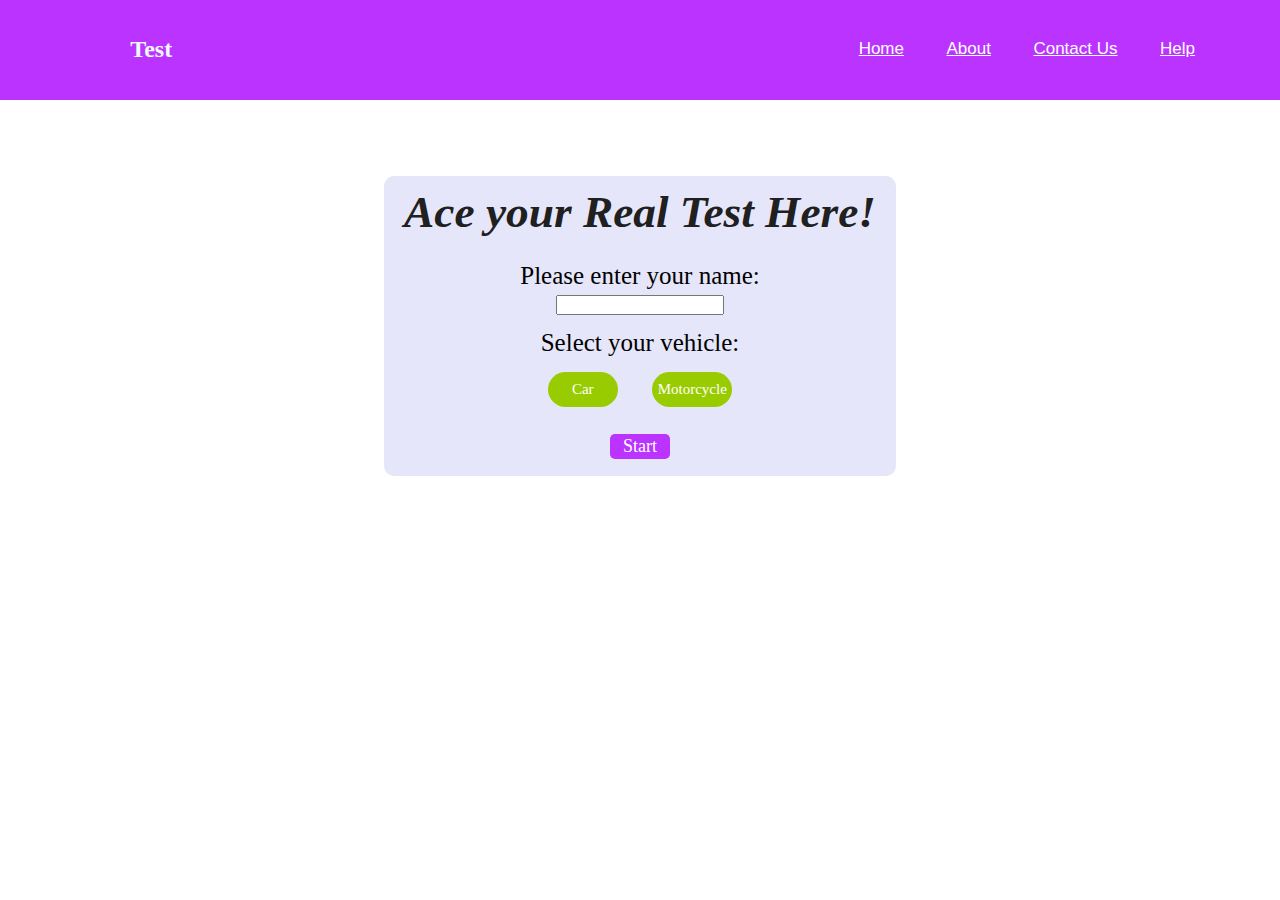
==== index.html @ 17b91fa5 "Merge pull request #1 from wajd-mariam/main" ====
<!DOCTYPE html> 
<html lang="eng">
    <link rel="stylesheet"
          href="https://fonts.googleapis.com/css2?family=Crimson+Pro">
<head>
    <link href="styles.css" rel="styleSheet" type="text/css" >
    <meta charset="UTF-8">
    <meta name="viewport" content="width=device-width">
    <title>Index</title>
</head>
<body>
    <div class="box-area">
        <header>
            <div class="wrapper">
                <div class="logo">
                    <p>Test</p>
                </div>
                <nav>
                    <a href="#">Home</a>
                    <a href="#">About</a>
                    <a href="#">Contact Us</a>
                    <a href="#">Help</a>
                </nav>
            </div>
        </Header>
    </div>
    <div class="Welcome_area">
        <h2>Ace your Real Test Here!</h2>
        <div class="content_area">
            <div class="name_TextBox">
                <div class="name_request">
                    <p>Please enter your name:</p>
                </div>
                <input type="text_box" name="name">            
            </div>
            <div class="vehicle_options">
                <p>Select your vehicle:</p>
            </div>
            <button class="car-button">Car</button>
            <button class="motorcycle-button">Motorcycle</button>   
            <footer>
                <button class="start-button">Start</button>
            </footer>
        </div>
    </div>
</body>

</html>
---- styles.css ----
*{ 
    font-family: 'Times New Roman', Times, serif;
    margin: 0;
    padding: 0;
}

/* General Body */
body {
    text-align: center;
    margin: 0;
    padding: 0;
    background-color:rgb(255, 255, 255);
    font-family: 'Crimson Pro', serif; 
    font-size: large;
    font-weight: 200;
}

/* Wrapper dimensions */
.wrapper{
    width: 1150px;
    margin: 0 auto;
}

/* Navigation Decorations */
header{
    width: 100%;
    height: 100px;
    background-color: #bb33ff;
    margin-top: 0px;
    z-index: 12;
}

/* G1 Driving Test Logo */
.logo{
    float: left;
    line-height: 98px;
    width: 15%;
    font-size: x-large;
    font-weight: bold;
    font-family: 'Times New Roman', Times, serif;
    color: aliceblue;
}

/* Navigation bar content */
nav{
    float: right;
    line-height: 98px;
    font-size: 10px;
    margin: 5 10px;
}

/* Navigation bar options */
a {
    color: #ffffff;
    font-size: 17px;
    font-family: 'Franklin Gothic Medium', 'Arial Narrow', Arial, sans-serif;
    padding: 20px;
}

/* Hovering over options */
a:hover{
    color: #99cc00;
    transition: 0.3s;
}

/* Welcome Box*/
.Welcome_area{
    width: 40%;
    height: 300px;
    margin: auto;
    background-color: #E6E6FA;
    border-radius: 10px;
}

/* Ace your g1... text decorations */
h2{
    padding: 10px;
    text-align: center;
    margin-top: 2cm;
    font-style: italic;
    font-size: 1.2cm;
    color: #202020;
}

/* Start Button */
.start-button{
    height: 25px;
    margin-top: 3ch;
    padding: 0 13px;
    font-size: 18px;
    text-align: center;
    background-color: #bb33ff;
    border-radius: 5px;
    border: none;
    color: #ffffff;
}

/* "Please enter your name:" */
.name_request{
    padding: 3px;
    margin-top: 0.3cm;
    text-align: center;
    font-size: 25px;
}

/* Name text box */
.text_box{
    padding: 3px;
    margin: auto;
    margin-top: 10cm;
    border-radius: 20px;
    border: none;
}

/* Select your vehicle: */
.vehicle_options{
    padding: 3px;
    margin-top: 0.3cm;
    text-align: center;
    font-size: 25px;
}

/* car button */
.car-button{
    margin-top: 0.3cm;
    margin-right: 15px;
    width: 70px;
    height: 35px;
    font-size: 15px;
    font-weight: 300;
    color:#ffffff;
    background-color: #99cc00;
    border: none;
    border-radius: 20px;
}

/* motorcycle button */
.motorcycle-button{
    margin-top: 0.3cm;
    margin-left: 15px;
    width: 80px;
    height: 35px;
    font-size: 15px;
    font-weight: 300;
    color:#ffffff;
    background-color: #99cc00;
    border: none;
    border-radius: 20px;
}


/* Moving pictures to correct positions */
.picQuestionPositioning{
    float: right;
    margin-right: 5cm;
    margin-top: 50px;
}

/* Moving "Next Button" to correct positions */
.nextButtonPositioning{
    float: right;
    margin-right: 5px;
    margin-top: 50px;
    margin-bottom: 10cm;
}
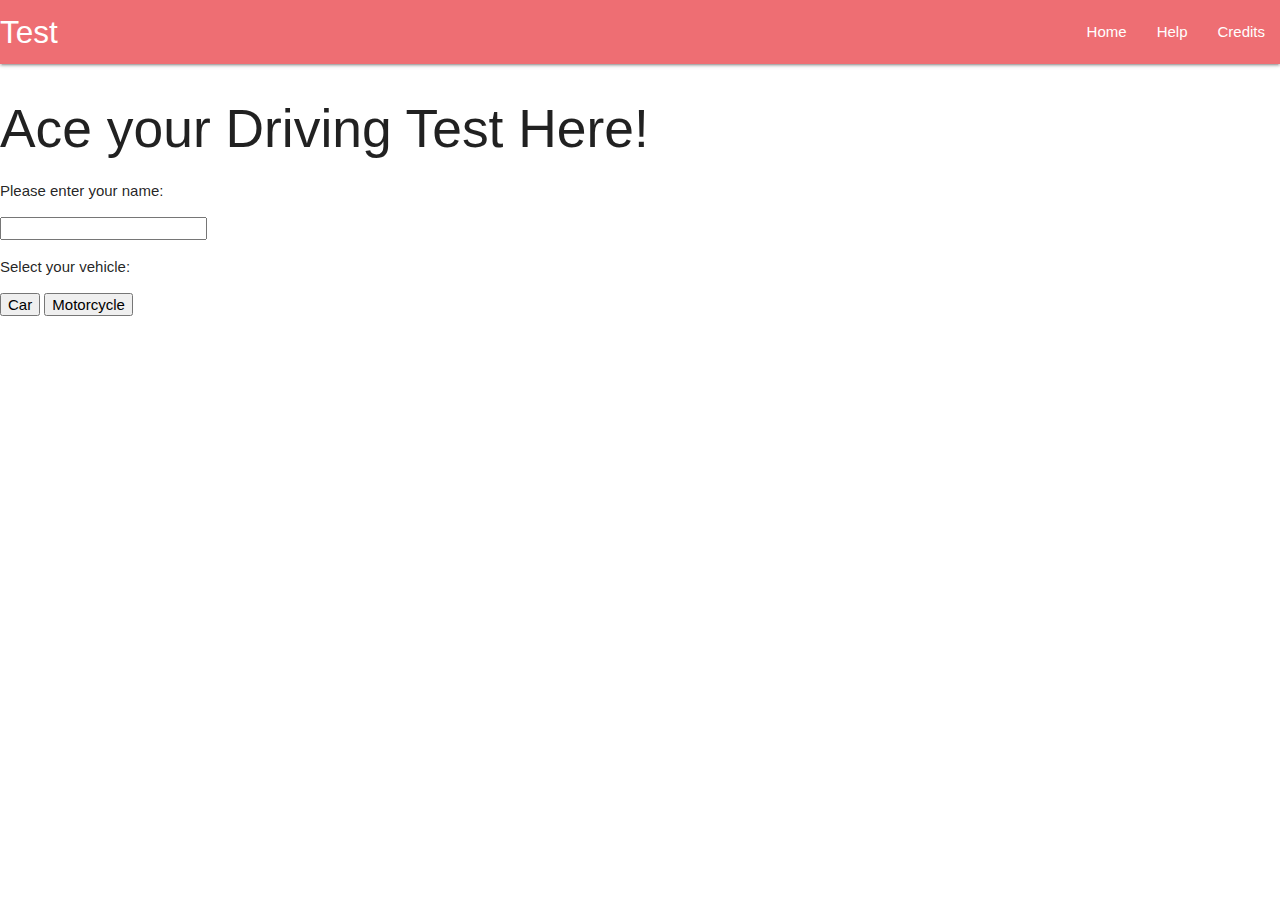
==== commit 60a3260d: "Add files via upload" ====
--- a/index.html
+++ b/index.html
@@ -1,48 +1,41 @@
 <!DOCTYPE html> 
 <html lang="eng">
-    <link rel="stylesheet"
-          href="https://fonts.googleapis.com/css2?family=Crimson+Pro">
-<head>
-    <link href="styles.css" rel="styleSheet" type="text/css" >
-    <meta charset="UTF-8">
-    <meta name="viewport" content="width=device-width">
-    <title>Index</title>
-</head>
-<body>
-    <div class="box-area">
-        <header>
-            <div class="wrapper">
-                <div class="logo">
-                    <p>Test</p>
-                </div>
-                <nav>
-                    <a href="#">Home</a>
-                    <a href="#">About</a>
-                    <a href="#">Contact Us</a>
-                    <a href="#">Help</a>
-                </nav>
+    <head>
+        <title>Index</title>
+        <meta charset="UTF-8">
+        <link rel="stylesheet" href="https://cdnjs.cloudflare.com/ajax/libs/materialize/1.0.0/css/materialize.min.css">
+        <link href="https://fonts.googleapis.com/css2?family=Crimson+Pro">
+        <link href="https://fonts.googleapis.com/icon?family=Material+Icons" rel="stylesheet">
+        <link href="Styles/main_styles.css" rel="styleSheet" type="text/css" >
+    </head>
+    <body>
+        <nav>
+            <div class="nav-wrapper">
+                <a href="#!" class="brand-logo">Test</a>
+                <a href="#" data-target="mobile-demo" class="sidenav-trigger"><i class="material-icons">menu</i></a>
+                <ul class="right hide-on-med-and-down">
+                    <li><a href="index.html">Home</a></li>
+                    <li><a href="help.html">Help</a></li>
+                    <li><a href="credits.html">Credits</a></li>
+                </ul>
             </div>
-        </Header>
-    </div>
-    <div class="Welcome_area">
-        <h2>Ace your Real Test Here!</h2>
-        <div class="content_area">
-            <div class="name_TextBox">
-                <div class="name_request">
-                    <p>Please enter your name:</p>
-                </div>
-                <input type="text_box" name="name">            
+        </nav>
+        <div class="Welcome_area">
+            <h2>Ace your Driving Test Here!</h2>
+            <div class="name_request">
+                <p>Please enter your name:</p>
+                <input id="nameTextBox" type="text_box" name="name"> 
             </div>
             <div class="vehicle_options">
                 <p>Select your vehicle:</p>
             </div>
-            <button class="car-button">Car</button>
-            <button class="motorcycle-button">Motorcycle</button>   
-            <footer>
-                <button class="start-button">Start</button>
-            </footer>
+            <a href="car.html">
+                <button id= "carButton" class="car-button">Car</button>
+            </a>
+            <a href="motorcycle.html">
+                <button id= "motorcycleButton" class="motorcycle-button">Motorcycle</button>
+            </a>
         </div>
-    </div>
-</body>
-
+        <script type="text/javascript"  src="Scripts/script.js" charset="utf-8"></script>
+    </body>
 </html>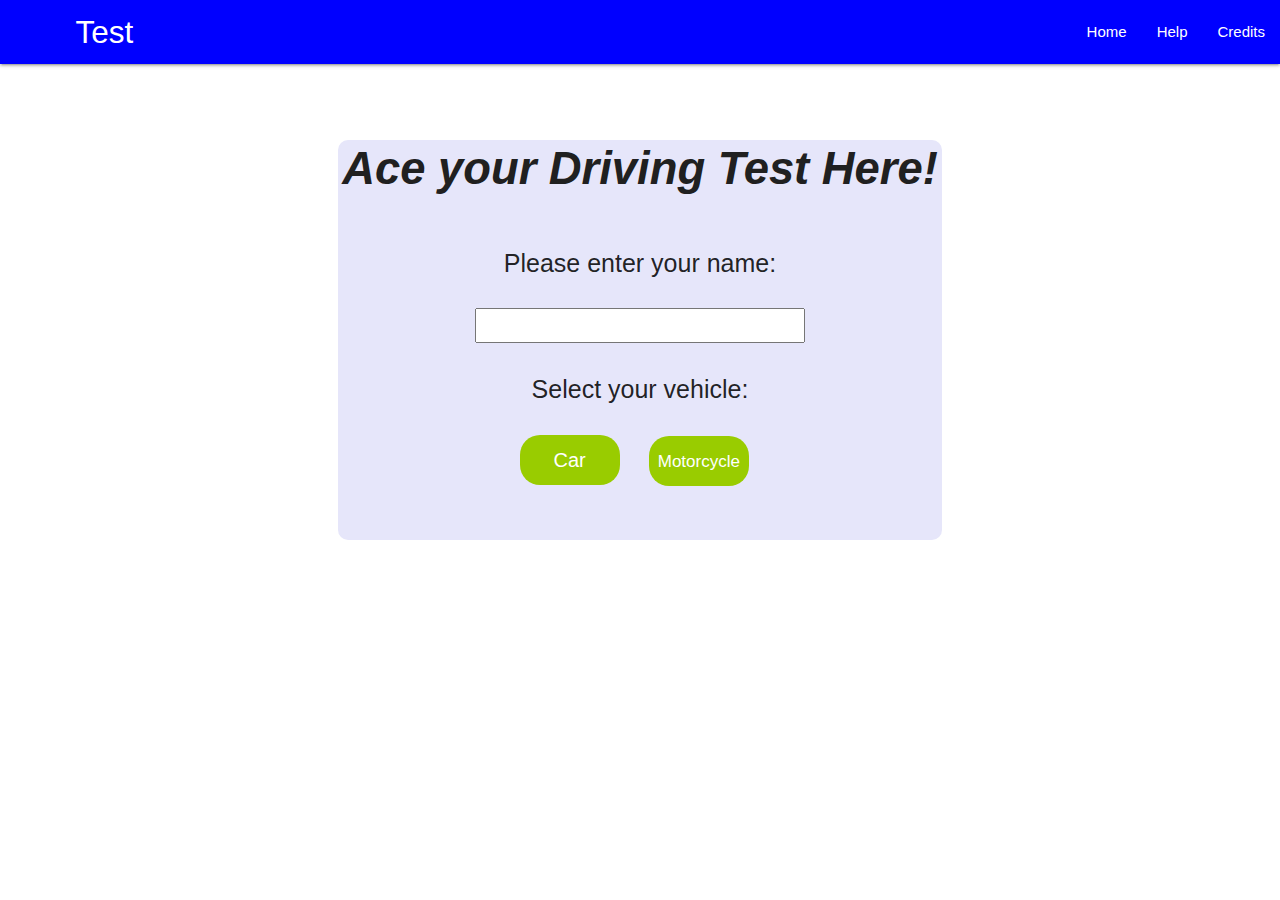
==== commit d52d658a: "Merge pull request #3 from wajd-mariam/main" ====
--- a/index.html
+++ b/index.html
@@ -11,8 +11,8 @@
     <body>
         <nav>
             <div class="nav-wrapper">
-                <a href="#!" class="brand-logo">Test</a>
-                <a href="#" data-target="mobile-demo" class="sidenav-trigger"><i class="material-icons">menu</i></a>
+                <a href="index.html" class="brand-logo">Test</a>
+                <a href="#" data-target="mobile-demo" class="sidenav-trigger">
                 <ul class="right hide-on-med-and-down">
                     <li><a href="index.html">Home</a></li>
                     <li><a href="help.html">Help</a></li>
@@ -30,12 +30,12 @@
                 <p>Select your vehicle:</p>
             </div>
             <a href="car.html">
-                <button id= "carButton" class="car-button">Car</button>
+                <button id= "vehicleButton" class="car-button">Car</button>
             </a>
             <a href="motorcycle.html">
-                <button id= "motorcycleButton" class="motorcycle-button">Motorcycle</button>
+                <button id= "vehicleButton" class="motorcycle-button">Motorcycle</button>
             </a>
         </div>
-        <script type="text/javascript"  src="Scripts/script.js" charset="utf-8"></script>
     </body>
+    <script type="text/javascript"  src="js/script.js" charset="utf-8"></script>
 </html>--- a/Styles/main_styles.css
+++ b/Styles/main_styles.css
@@ -0,0 +1,96 @@
+.nav-wrapper{
+    background-color: blue;
+}
+
+.brand-logo{
+    margin-left: 2cm;
+}
+
+
+/* Ace your... text decorations */
+h2{
+    padding: 4px;
+    text-align: center;
+    font-weight: 700;
+    margin-top: 2cm;
+    font-style: italic;
+    font-size: 1.2cm;
+    color: #202020;
+}
+
+/* Welcome Box*/
+.Welcome_area{
+    width: fit-content;
+    height: 400px;
+    margin: auto;
+    background-color: #E6E6FA;
+    border-radius: 10px;
+}
+
+
+/* 'Please enter your name': (Home Page)" */
+.name_request{
+    padding: 1px;
+    margin-top: 0.06cm;
+    text-align: center;
+    font-size: 25px;
+}
+
+/* Name text box (Home Page) */
+.text_box{
+    margin: auto;
+    margin-top: 10cm;
+    border-radius: 20px;
+    border: none;
+}
+
+/* 'Select your vehicle:' (Home Page) */
+.vehicle_options{
+    margin-top: 0.3cm;
+    text-align: center;
+    font-size: 25px;
+}
+
+/* car button (Home Page) */
+.car-button{
+    margin-top: 0.05cm;
+    margin-left: 4.8cm;
+    margin-right: 15px;
+    width: 100px;
+    height: 50px;
+    font-size: 20px;
+    font-weight: 300; 
+    text-align: center;
+    color:#ffffff;
+    background-color: #99cc00;
+    border: none;
+    border-radius: 20px;
+}
+
+/* car button hover (Home Page) */
+.car-button:hover{
+    color: black;
+    border-color: black;
+    transition: 0.3s;
+}
+
+/* motorcycle button (Home Page) */
+.motorcycle-button{
+    margin-top: 0.05cm;
+    margin-left: 10px;
+    width: 100px;
+    height: 50px;
+    font-size: 17px;
+    font-weight: 300;
+    color:#ffffff;
+    background-color: #99cc00;
+    border: none;
+    border-radius: 20px;
+}
+
+/* motorcycle button hover (Home Page) */
+.motorcycle-button:hover{
+    color: black;
+    border-color: black;
+    transition: 0.3s;
+}
